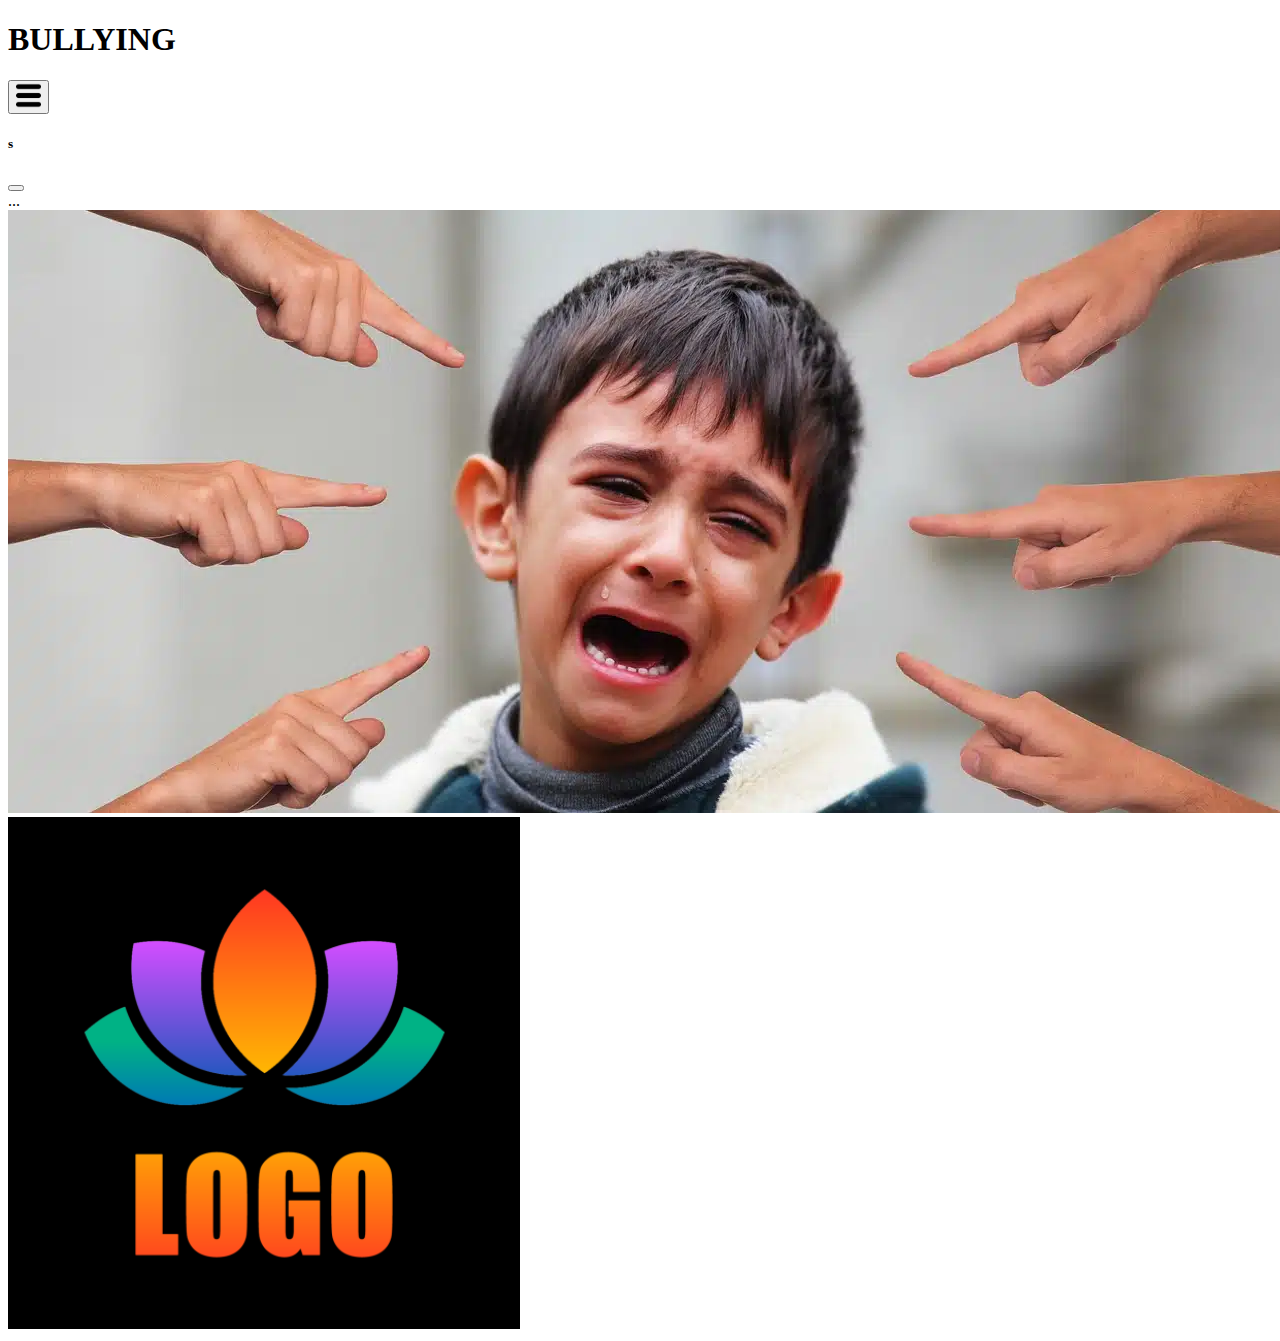
==== pagina-principal.html @ cbeb9be8 "Santino" ====
<!DOCTYPE html>
<html lang="en">
<head>
    <meta charset="UTF-8">
    <meta name="viewport" content="width=device-width, initial-scale=1.0">
    <link href="https://cdn.jsdelivr.net/npm/bootstrap@5.3.2/dist/css/bootstrap.min.css" rel="stylesheet" integrity="sha384-T3c6CoIi6uLrA9TneNEoa7RxnatzjcDSCmG1MXxSR1GAsXEV/Dwwykc2MPK8M2HN" crossorigin="anonymous">
    <script src="https://cdn.jsdelivr.net/npm/bootstrap@5.3.2/dist/js/bootstrap.bundle.min.js" integrity="sha384-C6RzsynM9kWDrMNeT87bh95OGNyZPhcTNXj1NW7RuBCsyN/o0jlpcV8Qyq46cDfL" crossorigin="anonymous"></script>
    <title>Cyberbullying</title>

</head>
<body>
    <header id = "menu">
        <div class="container">
          <div class="row">
            <div class="col-11">
              <h1>BULLYING</h1>
            </div>
            <div class="col-1">
              <button  class="btn" type="button" data-bs-toggle="offcanvas" data-bs-target="#offcanvasRight" aria-controls="offcanvasRight"><img width="25" src="images/layaout-icon.png" alt=""></button>
                <div class="offcanvas offcanvas-end" tabindex="-1" id="offcanvasRight" aria-labelledby="offcanvasRightLabel">
                  <div class="offcanvas-header">
                    <h5 class="offcanvas-title" id="offcanvasRightLabel">s</h5>
                    <button type="button" class="btn-close" data-bs-dismiss="offcanvas" aria-label="Close"></button>
                  </div>
                  <div class="offcanvas-body">
                    ...
                  </div>
                </div>
            </div>
          </div>
        </div>

    </header>
    <div class="container">
      <div class="row">
        <div class="col-8 w-100">
          <img src="images/img-larga-ejemplo.webp" alt="">
        </div>
        <div class="col-4 d-block w-100">
          <img src="images/no-logo-ejemplo.png" alt="">
        </div>
      </div>
    </div>
    

    
</body>
</html>
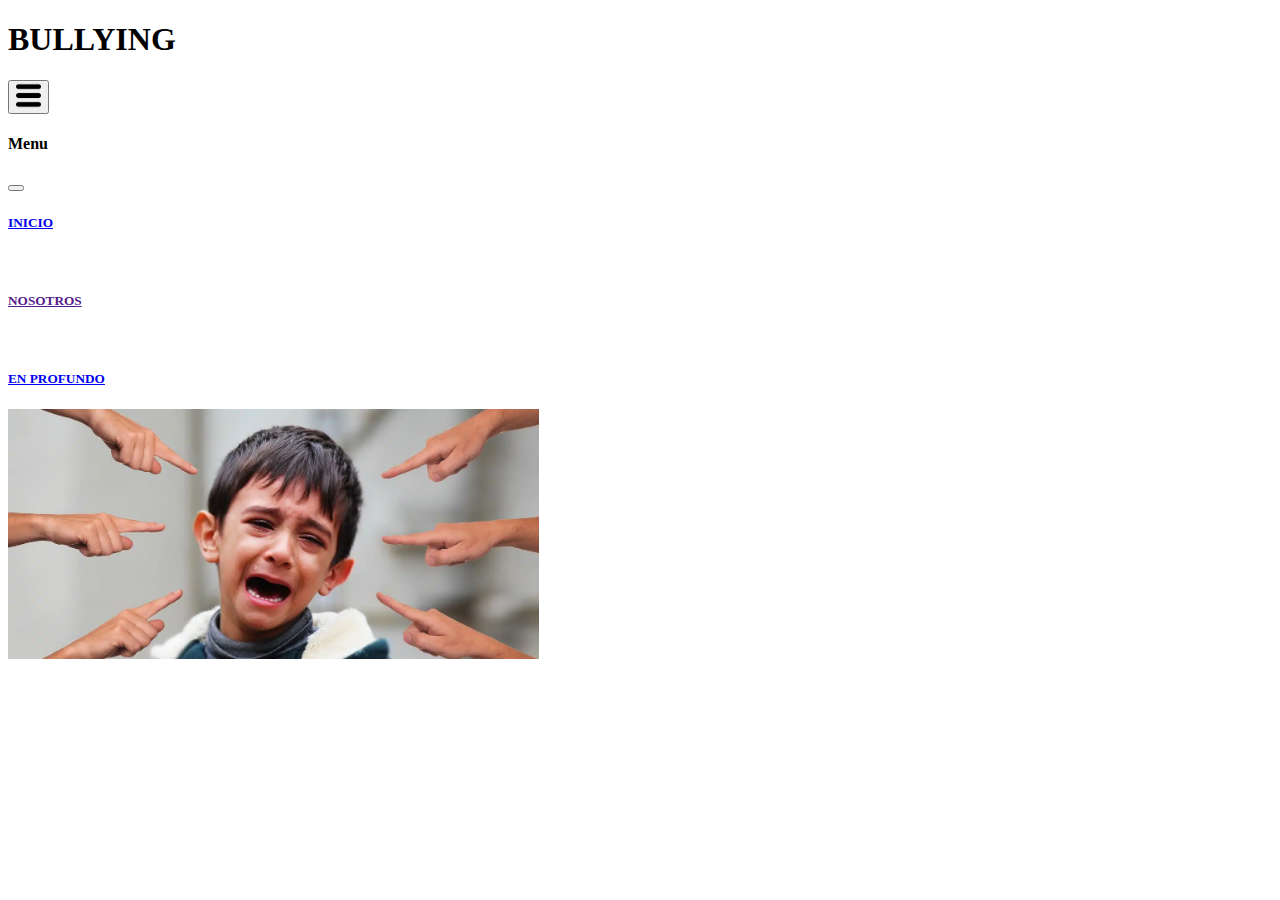
==== commit bcf8ac2c: "Santino" ====
--- a/pagina-principal.html
+++ b/pagina-principal.html
@@ -3,6 +3,7 @@
 <head>
     <meta charset="UTF-8">
     <meta name="viewport" content="width=device-width, initial-scale=1.0">
+    
     <link href="https://cdn.jsdelivr.net/npm/bootstrap@5.3.2/dist/css/bootstrap.min.css" rel="stylesheet" integrity="sha384-T3c6CoIi6uLrA9TneNEoa7RxnatzjcDSCmG1MXxSR1GAsXEV/Dwwykc2MPK8M2HN" crossorigin="anonymous">
     <script src="https://cdn.jsdelivr.net/npm/bootstrap@5.3.2/dist/js/bootstrap.bundle.min.js" integrity="sha384-C6RzsynM9kWDrMNeT87bh95OGNyZPhcTNXj1NW7RuBCsyN/o0jlpcV8Qyq46cDfL" crossorigin="anonymous"></script>
     <title>Cyberbullying</title>
@@ -19,11 +20,15 @@
               <button  class="btn" type="button" data-bs-toggle="offcanvas" data-bs-target="#offcanvasRight" aria-controls="offcanvasRight"><img width="25" src="images/layaout-icon.png" alt=""></button>
                 <div class="offcanvas offcanvas-end" tabindex="-1" id="offcanvasRight" aria-labelledby="offcanvasRightLabel">
                   <div class="offcanvas-header">
-                    <h5 class="offcanvas-title" id="offcanvasRightLabel">s</h5>
+                    <h4 class="offcanvas-title" id="offcanvasRightLabel">Menu</h4>
                     <button type="button" class="btn-close" data-bs-dismiss="offcanvas" aria-label="Close"></button>
                   </div>
                   <div class="offcanvas-body">
-                    ...
+                    <h5><a class="offcanvas-link" href="pagina-principal.html">INICIO</a></h5>
+                    <br>
+                    <h5><a class="offcanvas-link" href="">NOSOTROS</a></h5>
+                    <br>
+                    <h5><a class="offcanvas-link" href="profundo.html">EN PROFUNDO</a></h5>
                   </div>
                 </div>
             </div>
@@ -31,13 +36,13 @@
         </div>
 
     </header>
-    <div class="container">
+    <div class="container centrado">
       <div class="row">
-        <div class="col-8 w-100">
-          <img src="images/img-larga-ejemplo.webp" alt="">
+        <div class="col-6">
+          <img src="images/img-larga-ejemplo.webp" height="250" alt="">
         </div>
-        <div class="col-4 d-block w-100">
-          <img src="images/no-logo-ejemplo.png" alt="">
+        <div class="col-6">
+          <img src="images/logo.png" height="250" alt="">
         </div>
       </div>
     </div>
